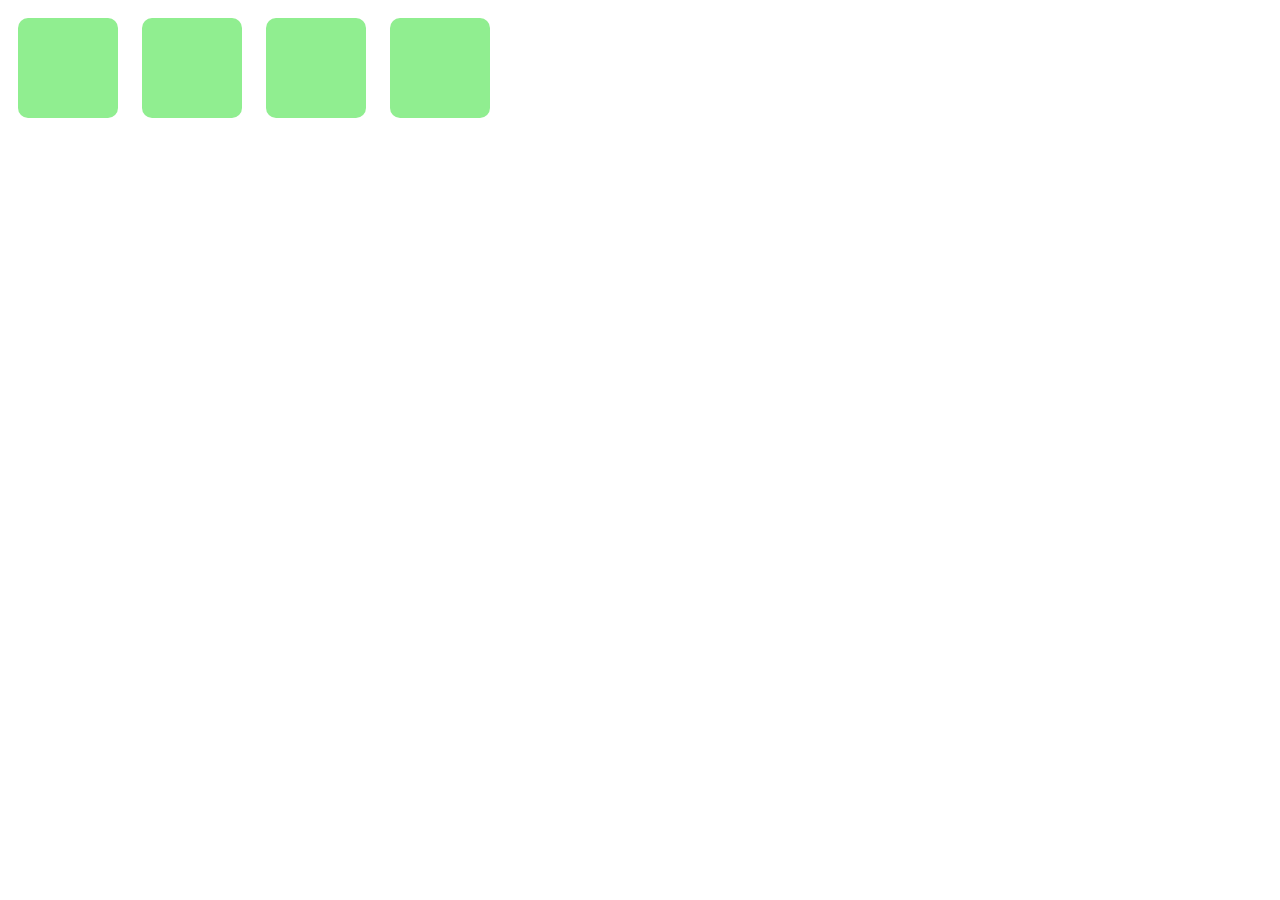
==== html/ex_7.html @ 80fd8492 "정리하기" ====
<!DOCTYPE html>
<html lang="ko">

<head>
    <meta charset="UTF-8">
    <meta name="viewport" content="width=device-width, initial-scale=1.0">
    <title>GSAPTEST</title>
    <!-- GSAP -->
    <script src="https://cdnjs.cloudflare.com/ajax/libs/gsap/3.12.7/gsap.min.js" integrity="sha512-f6bQMg6nkSRw/xfHw5BCbISe/dJjXrVGfz9BSDwhZtiErHwk7ifbmBEtF9vFW8UNIQPhV2uEFVyI/UHob9r7Cw==" crossorigin="anonymous" referrerpolicy="no-referrer"></script>
    <!-- css -->
    <link rel="stylesheet" href="/css/ex_7.css">
    <!-- js -->
    <script defer src="/js/ex_7.js"></script>
</head>

<body>
    <div></div>
    <div></div>
    <div></div>
    <div></div>
</body>

</html>
---- css/ex_7.css ----
div {
    width: 100px; height: 100px;
    background-color: lightgreen;
    border-radius: 10px;
    display: inline-block;
    margin: 10px;
}
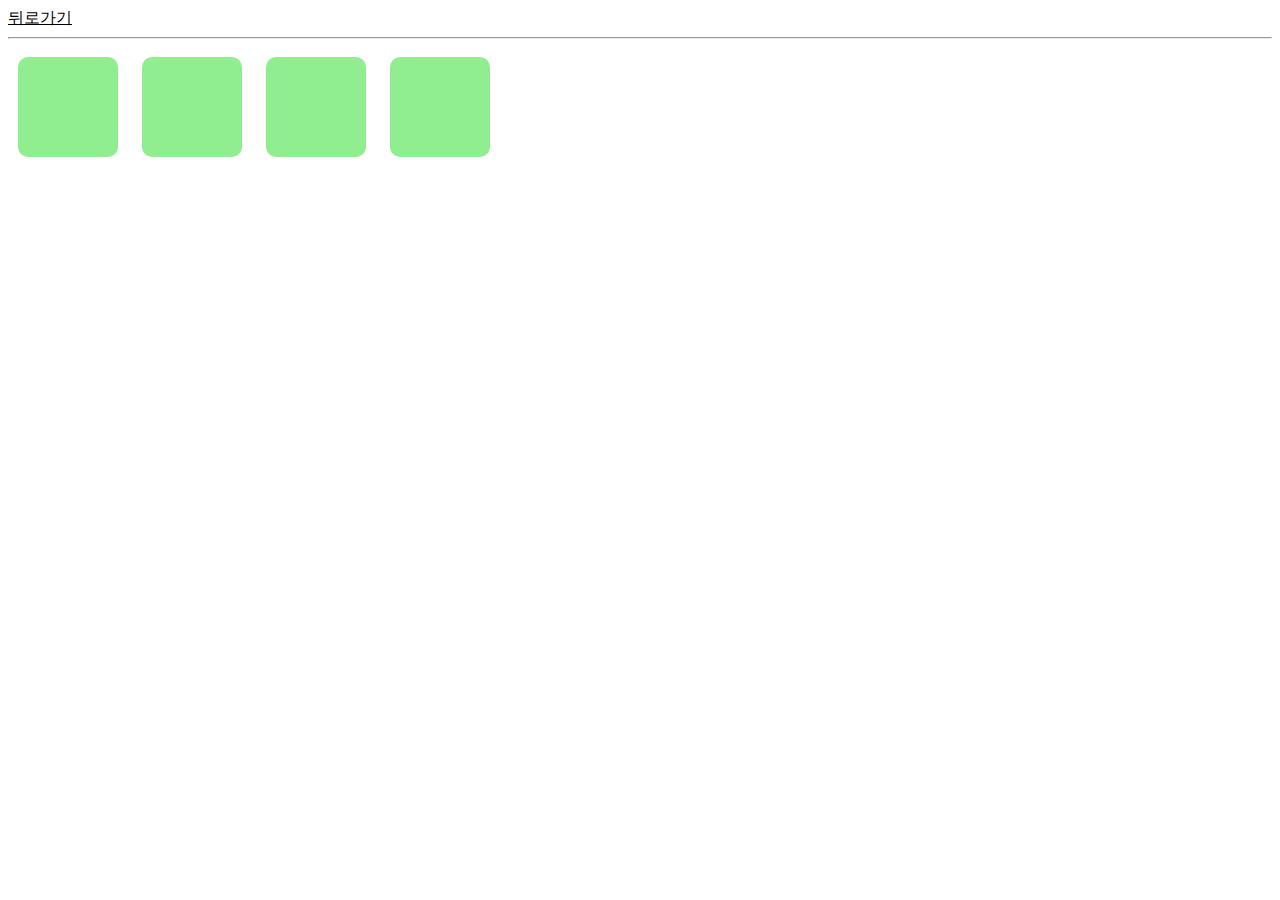
==== commit be44dff5: "ex_7 수정" ====
--- a/html/ex_7.html
+++ b/html/ex_7.html
@@ -14,6 +14,8 @@
 </head>
 
 <body>
+    <a href="/index.html">뒤로가기</a>
+    <hr>
     <div></div>
     <div></div>
     <div></div>
--- a/css/ex_7.css
+++ b/css/ex_7.css
@@ -4,4 +4,8 @@
     border-radius: 10px;
     display: inline-block;
     margin: 10px;
+}
+
+a {
+    color: black; 
 }